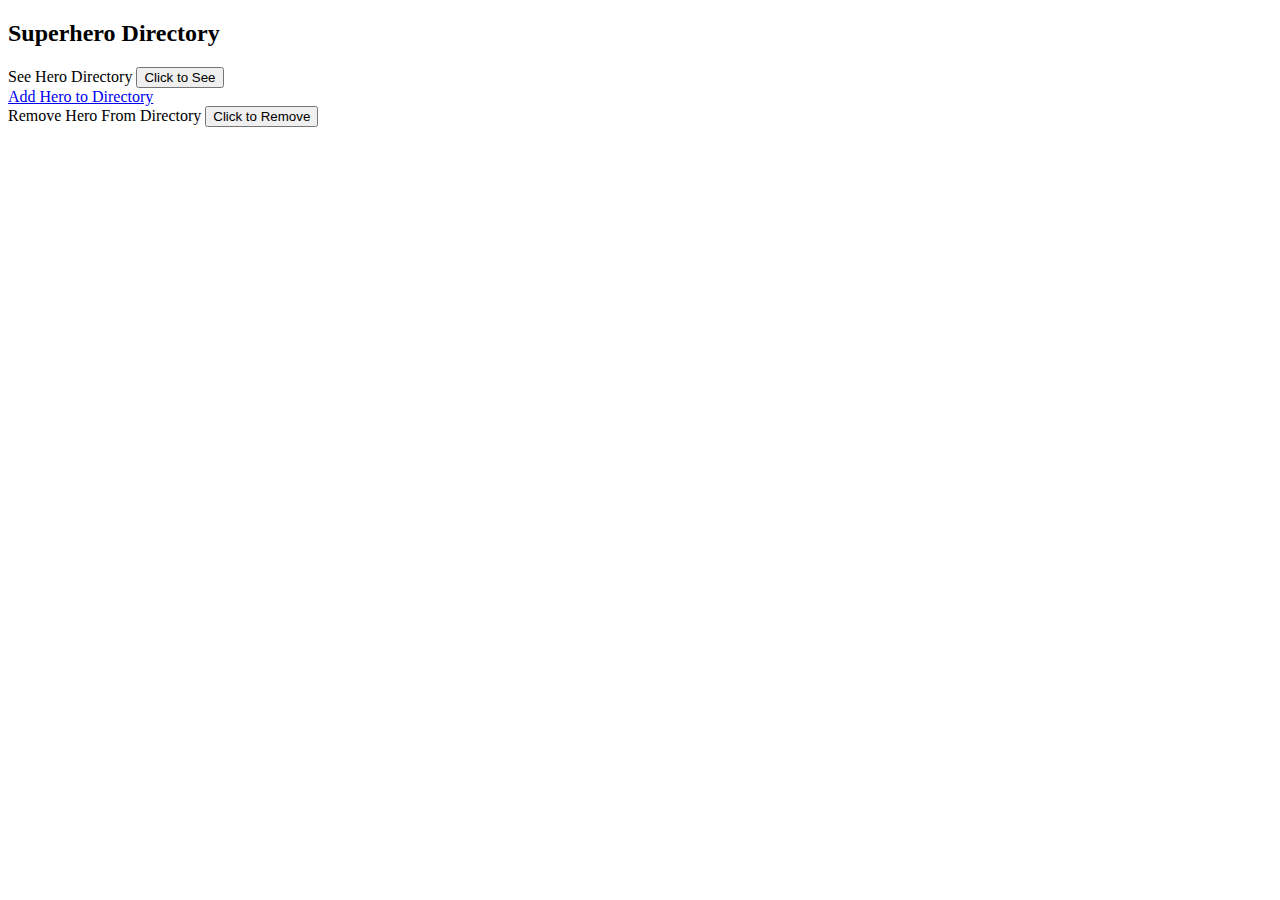
==== WebContent/index.html @ 99c593f1 "init commit" ====
<!DOCTYPE html>
<html>
<head>
	<title>Superhero Directory</title>
	<link rel="stylesheet" type="text/css" href="stylesheet.css"/>
</head>
<body>

	<h2>Superhero Directory</h2>
	
	<div class="HeroSelect">
		<form action="Heroes.do" method="GET">
		See Hero Directory
			<input type="submit" name="Heroes" value="Click to See"/>
			<br>
			<a href="addHero.html">Add Hero to Directory</a>
			<br>
		Remove Hero From Directory
			<input type="submit" name="Heroes" value="Click to Remove"/>
		</form>
	</div>
</body>
</html>
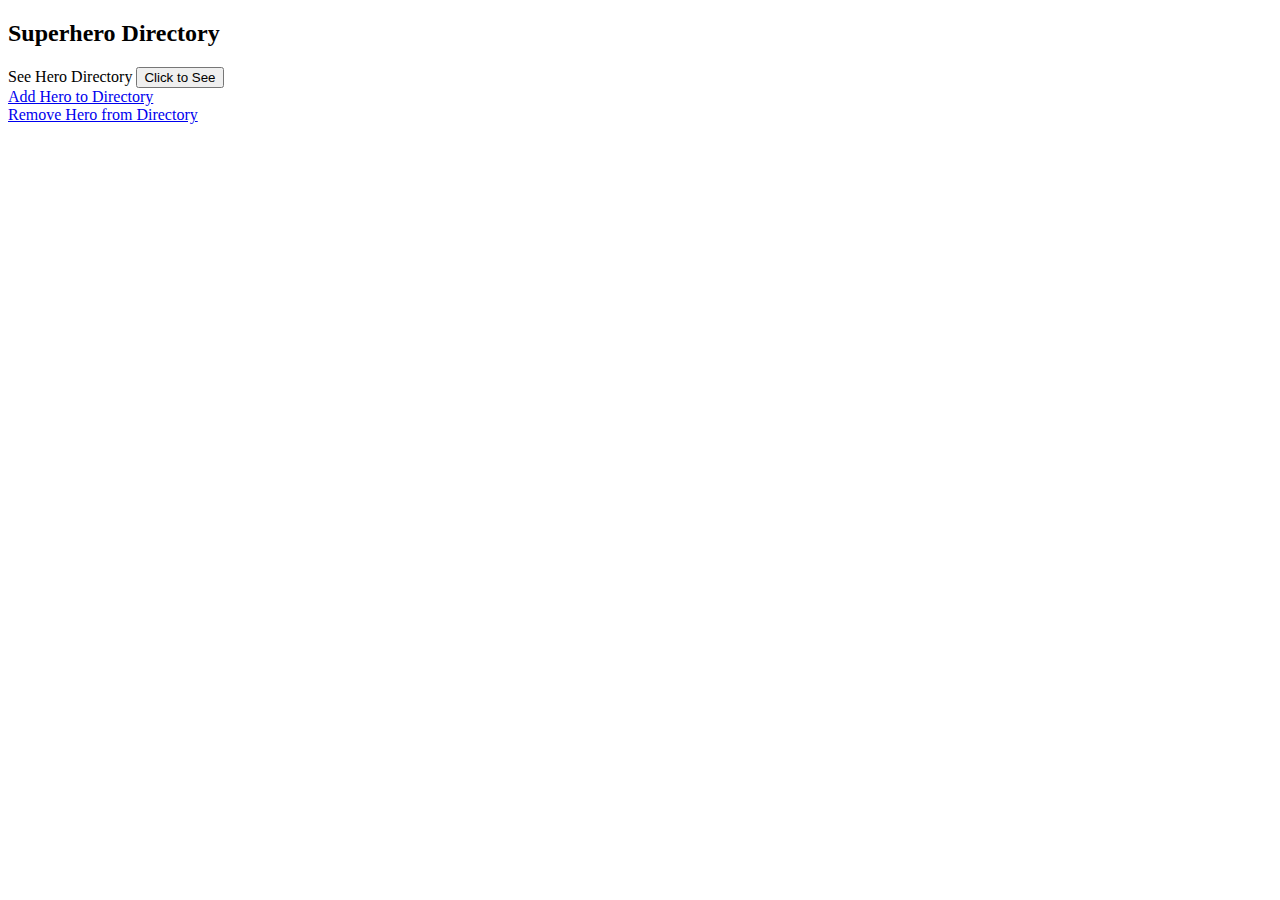
==== commit 284ea65f: "added delete functionality" ====
--- a/WebContent/index.html
+++ b/WebContent/index.html
@@ -15,8 +15,7 @@
 			<br>
 			<a href="addHero.html">Add Hero to Directory</a>
 			<br>
-		Remove Hero From Directory
-			<input type="submit" name="Heroes" value="Click to Remove"/>
+			<a href="dropDown.do">Remove Hero from Directory</a>
 		</form>
 	</div>
 </body>
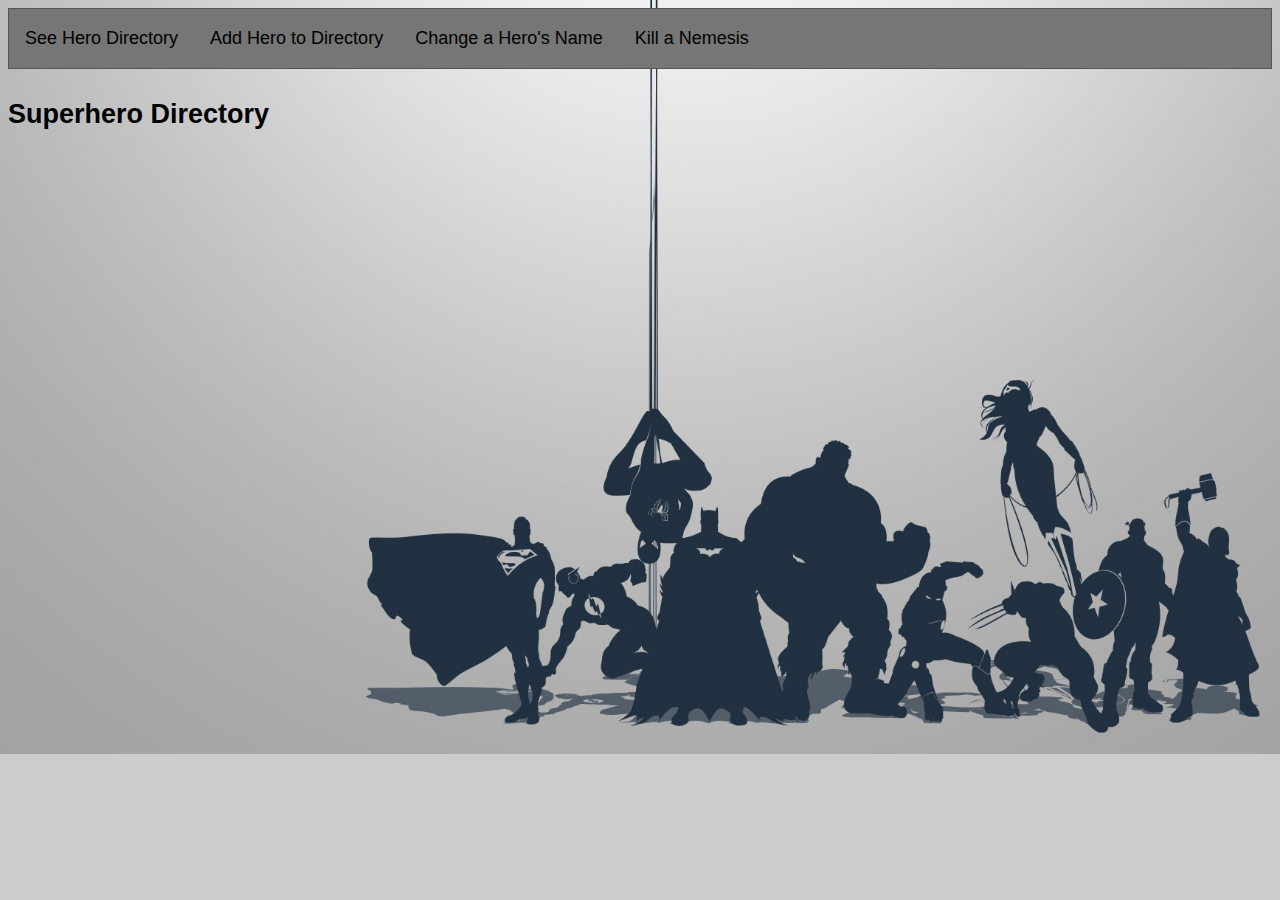
==== commit 8465c14a: "made awesome header/buttons and stuff" ====
--- a/WebContent/index.html
+++ b/WebContent/index.html
@@ -3,20 +3,22 @@
 <head>
 	<title>Superhero Directory</title>
 	<link rel="stylesheet" type="text/css" href="stylesheet.css"/>
+	<ul>
+			<li><a href="Heroes.do" >See Hero Directory</a></li>
+			<li><a href="addHero.html">Add Hero to Directory</a></li>
+			<li><a href="goToChangeHero.do">Change a Hero's Name</a></li>
+			<li><a href="goToKillNemesis.do">Kill a Nemesis</a></li>
+</ul>
+
 </head>
+
 <body>
 
 	<h2>Superhero Directory</h2>
 	
 	<div class="HeroSelect">
-		<form action="Heroes.do" method="GET">
-		See Hero Directory
-			<input type="submit" name="Heroes" value="Click to See"/>
-			<br>
-			<a href="addHero.html">Add Hero to Directory</a>
-			<br>
-			<a href="dropDown.do">Remove Hero from Directory</a>
-		</form>
+
+
 	</div>
 </body>
 </html>--- a/WebContent/stylesheet.css
+++ b/WebContent/stylesheet.css
@@ -0,0 +1,94 @@
+@font-face {
+  font-family: 'Lato';
+  src: url('../fonts/lato/lato-black.eot');
+  src: url('../fonts/lato/lato-black.eot?#iefix') format('embedded-opentype'), url('../fonts/lato/lato-black.woff') format('woff'), url('../fonts/lato/lato-black.ttf') format('truetype'), url('../fonts/lato/lato-black.svg#latoblack') format('svg');
+  font-weight: 900;
+  font-style: normal;
+}
+body {
+  font-family: "Lato", Helvetica, Arial, sans-serif;
+  font-size: 18px;
+  line-height: 1.72222;
+  background-image: url("pics/background.jpg");
+  background-color: #cccccc;
+  background-repeat: no-repeat;
+  background-size: cover;
+}
+table{
+	table-layout: auto;
+	width:98%;
+	position: relative;
+	margin-left: auto;
+	margin-right: auto;
+}
+table, th, td {
+   border: 1px solid black;
+}
+th {
+	height:60%;
+}
+/* unvisited link */
+a:link {
+    color: black;
+    text-decoration: none;
+}
+
+/* visited link */
+a:visited {
+    color: black;
+}
+
+/* mouse over link */
+a:hover {
+    color: #a52cc3;
+     background-color: lightgreen;
+}
+
+/* selected link */
+a:active {
+    color: blue;
+}
+
+input[type=button], input[type=submit]   {
+    background-color: #a9a9a9;
+    border:groove;
+    color: black;
+    padding: 10px 16px;
+    text-decoration: none;
+    margin: 4px 2px;
+    cursor: pointer;
+}
+
+
+ul {
+    list-style-type: none;
+    margin: 0;
+    padding: 0;
+    overflow: hidden;
+    background-color: #767676;
+    border: 1px solid #555;
+}
+
+li {
+    float: left;
+    text-align: center;
+}
+
+li a {
+    display: block;
+    color: white;
+    text-align: center;
+    padding: 14px 16px;
+    text-decoration: none;
+}
+li a:hover:not(.active) {
+    background-color: #555;
+    color: white;
+}
+li a:hover {
+    background-color: #111;
+}
+li a.active {
+    background-color: #2228b9;
+    color: white;
+}
